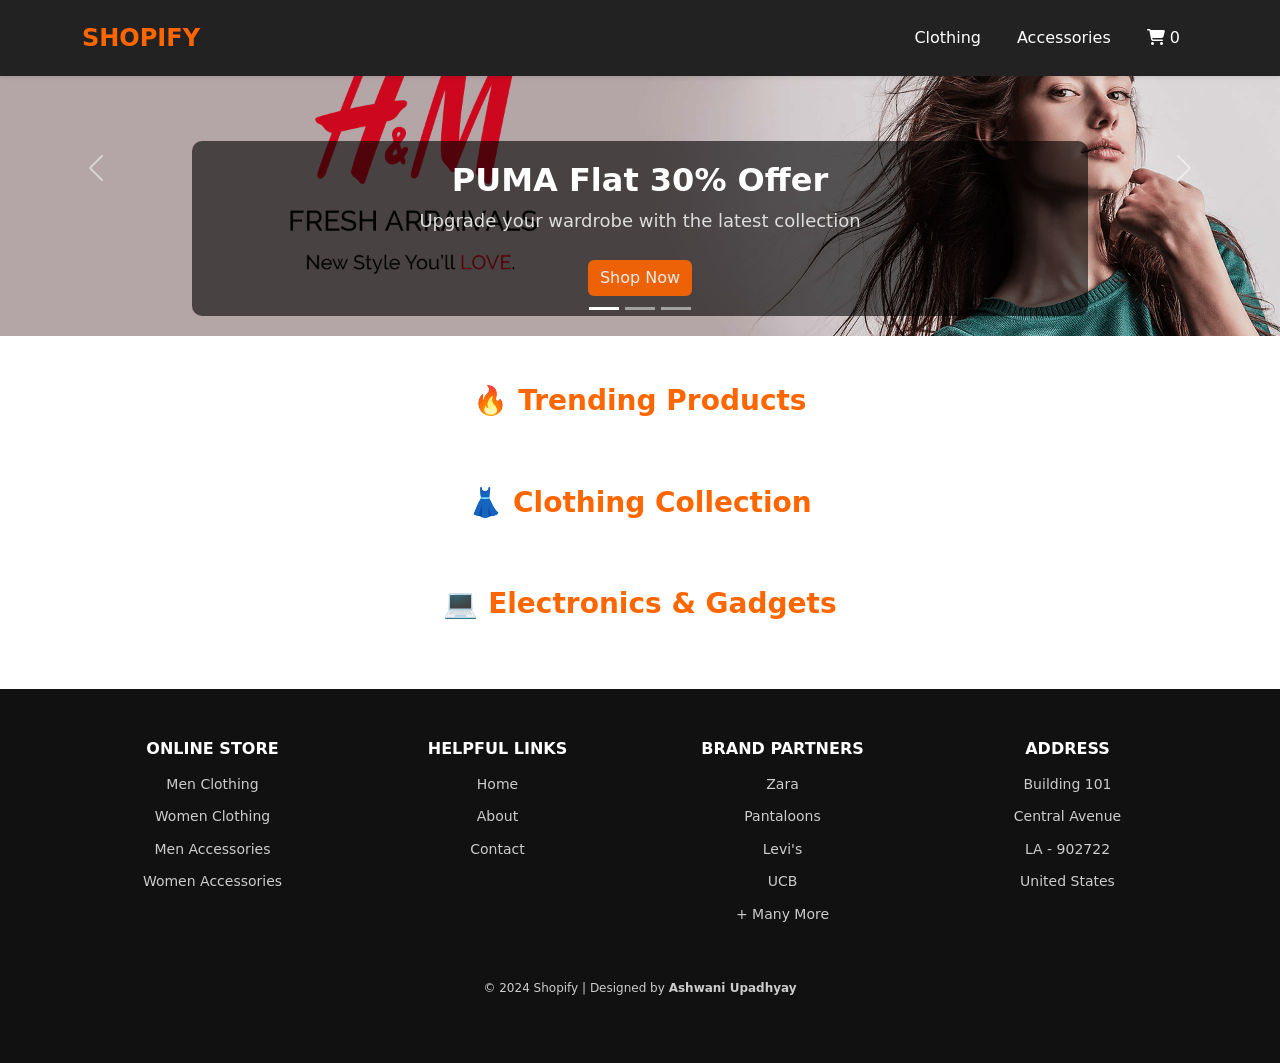
==== Ecomm-UI/index.html @ df62f26d "first project" ====
<!DOCTYPE html>
<html lang="en">
  <head>
    <meta charset="UTF-8" />
    <meta name="viewport" content="width=device-width, initial-scale=1.0" />
    <title>Shoplane | Premium eCommerce</title>

    <!-- Bootstrap CSS -->
    <link
      rel="stylesheet"
      href="https://cdn.jsdelivr.net/npm/bootstrap@5.3.0/dist/css/bootstrap.min.css"
    />

    <!-- Custom CSS -->
    <link rel="stylesheet" href="css/styles.css" />

    <!-- FontAwesome Icons -->
    <link
      rel="stylesheet"
      href="https://cdnjs.cloudflare.com/ajax/libs/font-awesome/6.4.2/css/all.min.css"
    />
  </head>

  <body>
    <!-- NAVBAR -->
    <nav class="navbar navbar-expand-lg navbar-light bg-white shadow-sm">
      <div class="container">
        <a class="navbar-brand fw-bold" href="#">SHOPIFY</a>
        <button
          class="navbar-toggler"
          type="button"
          data-bs-toggle="collapse"
          data-bs-target="#navbarNav"
        >
          <span class="navbar-toggler-icon"></span>
        </button>
        <div class="collapse navbar-collapse" id="navbarNav">
          <ul class="navbar-nav ms-auto">
            <li class="nav-item"><a class="nav-link" href="#">Clothing</a></li>
            <li class="nav-item">
              <a class="nav-link" href="#">Accessories</a>
            </li>
            <!-- Cart Icon in Navbar -->
            <li class="nav-item">
              <a class="nav-link" href="cart.html">
                <i class="fas fa-shopping-cart"></i>
                <span class="cart-badge">0</span>
                <!-- Ensure this span exists -->
              </a>
            </li>
          </ul>
        </div>
      </div>
    </nav>

    <!-- HERO BANNER: CAROUSEL -->
    <div id="heroCarousel" class="carousel slide" data-bs-ride="carousel">
      <div class="carousel-indicators">
        <button
          type="button"
          data-bs-target="#heroCarousel"
          data-bs-slide-to="0"
          class="active"
        ></button>
        <button
          type="button"
          data-bs-target="#heroCarousel"
          data-bs-slide-to="1"
        ></button>
        <button
          type="button"
          data-bs-target="#heroCarousel"
          data-bs-slide-to="2"
        ></button>
      </div>

      <div class="carousel-inner">
        <!-- Banner 1 -->
        <div class="carousel-item active">
          <img src="img/img1.png" class="d-block w-100" alt="Fashion" />
          <div class="carousel-caption">
            <h2>PUMA Flat 30% Offer</h2>
            <p>Upgrade your wardrobe with the latest collection</p>
            <a href="#" class="btn btn-primary">Shop Now</a>
          </div>
        </div>

        <!-- Banner 2 -->
        <div class="carousel-item">
          <img src="img/img2.png" class="d-block w-100" alt="Shoes" />
          <div class="carousel-caption">
            <h2>Exclusive Footwear Collection</h2>
            <p>Get the best deals on top brands</p>
            <a href="#" class="btn btn-primary">Shop Now</a>
          </div>
        </div>

        <!-- Banner 3 -->
        <div class="carousel-item">
          <img src="img/img3.png" class="d-block w-100" alt="Watches" />
          <div class="carousel-caption">
            <h2>Luxury Watches Collection</h2>
            <p>Stylish and premium designs for all occasions</p>
            <a href="#" class="btn btn-primary">Shop Now</a>
          </div>
        </div>
      </div>

      <!-- Carousel Navigation -->
      <button
        class="carousel-control-prev"
        type="button"
        data-bs-target="#heroCarousel"
        data-bs-slide="prev"
      >
        <span class="carousel-control-prev-icon"></span>
      </button>
      <button
        class="carousel-control-next"
        type="button"
        data-bs-target="#heroCarousel"
        data-bs-slide="next"
      >
        <span class="carousel-control-next-icon"></span>
      </button>
    </div>

    <!-- PRODUCT GRID -->
    <!-- PRODUCT CATEGORIES -->
    <div class="container mt-5">
      <!-- Trending Products -->
      <h2 class="section-title">🔥 Trending Products</h2>
      <div id="trending-products" class="row"></div>

      <!-- Clothing -->
      <h2 class="section-title mt-5">👗 Clothing Collection</h2>
      <div id="clothing-products" class="row"></div>

      <!-- Electronics -->
      <h2 class="section-title mt-5">💻 Electronics & Gadgets</h2>
      <div id="electronics-products" class="row"></div>
    </div>

    <!-- FOOTER -->
    <footer class="footer mt-5">
      <div class="container">
        <div class="row">
          <!-- Online Store -->
          <div class="col-md-3">
            <h5>ONLINE STORE</h5>
            <ul class="footer-list">
              <li><a href="#">Men Clothing</a></li>
              <li><a href="#">Women Clothing</a></li>
              <li><a href="#">Men Accessories</a></li>
              <li><a href="#">Women Accessories</a></li>
            </ul>
          </div>

          <!-- Helpful Links -->
          <div class="col-md-3">
            <h5>HELPFUL LINKS</h5>
            <ul class="footer-list">
              <li><a href="#">Home</a></li>
              <li><a href="#">About</a></li>
              <li><a href="#">Contact</a></li>
            </ul>
          </div>

          <!-- Brand Partners -->
          <div class="col-md-3">
            <h5>BRAND PARTNERS</h5>
            <ul class="footer-list">
              <li>Zara</li>
              <li>Pantaloons</li>
              <li>Levi's</li>
              <li>UCB</li>
              <li>+ Many More</li>
            </ul>
          </div>

          <!-- Address -->
          <div class="col-md-3">
            <h5>ADDRESS</h5>
            <ul class="footer-list">
              <li>Building 101</li>
              <li>Central Avenue</li>
              <li>LA - 902722</li>
              <li>United States</li>
            </ul>
          </div>
        </div>
      </div>
      <!-- Copyright Section -->
      <div class="row mt-4">
        <div class="col-12 text-center">
          <p class="copyright">
            © 2024 Shopify | Designed by <strong>Ashwani Upadhyay</strong>
          </p>
        </div>
      </div>
    </footer>

    <!-- Product Card Example -->

    <!-- JavaScript & Bootstrap -->
    <script src="js/api.js"></script>
    <script src="js/cart.js"></script>
    <script src="https://cdn.jsdelivr.net/npm/bootstrap@5.3.0/dist/js/bootstrap.bundle.min.js"></script>

    <script>
      loadProducts();
    </script>
  </body>
</html>
---- Ecomm-UI/css/styles.css ----
/* =======================
   Global Theme Colors
   ======================= */
   :root {
    --primary-color: #ff6600; /* Vibrant Orange */
    --secondary-color: #111; /* Dark Gray Background */
    --text-color: #ddd; /* Light Text */
    --footer-text: #ccc; /* Footer Text (Improved) */
    --hover-color: #ff8533; /* Lighter Orange */
    --white: #fff; /* White Text */
    --navbar-bg: #222; /* Slightly lighter for navbar */
  }
  
  /* =======================
       Navbar Styling (Fixed)
       ======================= */
  .navbar {
    background: var(--navbar-bg) !important; /* Ensures visibility */
    padding: 15px 20px;
    box-shadow: 0px 4px 10px rgba(0, 0, 0, 0.4); /* Adds slight elevation */
    z-index: 1000; /* Ensures navbar stays on top */
    position: fixed;
    width: 100%;
    top: 0;
    left: 0;
  }
  
  .navbar-brand {
    font-size: 24px;
    font-weight: bold;
    color: var(--primary-color) !important;
  }
  
  .nav-link {
    font-size: 16px;
    font-weight: 500;
    color: var(--white) !important;
    margin: 0 10px;
    transition: color 0.3s ease-in-out;
  }
  
  .nav-link:hover {
    color: var(--hover-color) !important;
  }
  
  /* Fix navbar toggler icon visibility */
  .navbar-toggler {
    border: none;
  }
  
  .navbar-toggler-icon {
    filter: invert(1); /* Makes toggler icon visible */
  }
  
  /* =======================
       Hero Section (Carousel)
       ======================= */
  #heroCarousel .carousel-caption {
    background: rgba(0, 0, 0, 0.6);
    padding: 20px;
    border-radius: 10px;
  }
  
  .carousel-caption h2 {
    font-size: 32px;
    font-weight: bold;
    color: var(--white);
  }
  
  .carousel-caption p {
    font-size: 18px;
    color: var(--text-color);
  }
  
  .carousel-caption .btn {
    margin-top: 10px;
    background: var(--primary-color);
    border: none;
    color: var(--white);
    transition: all 0.3s ease-in-out;
  }
  
  .carousel-caption .btn:hover {
    background: var(--hover-color);
  }
  
  /* Ensure all carousel images are the same height without cropping */
  /* Ensure all carousel images have the same height and cover the container */
  
  /* Make the carousel container flexible to adjust to image height */
  
  /* =======================
       Product Section
       ======================= */
  .section-title {
    text-align: center;
    font-size: 28px;
    font-weight: 600;
    margin-bottom: 20px;
    color: var(--primary-color);
  }
  
  /* Product Cards */
  .card {
    transition: all 0.3s ease-in-out;
    border: none;
    border-radius: 10px;
    background: var(--secondary-color);
    color: var(--text-color);
    box-shadow: 0px 4px 8px rgba(255, 102, 0, 0.2); /* Adds slight orange glow */
    overflow: hidden;
    position: relative;
  }
  
  .card:hover {
    transform: scale(1.05);
    box-shadow: 0px 10px 15px rgba(255, 102, 0, 0.3);
  }
  
  /* Product Image */
  .card-img-top {
    transition: transform 0.3s ease-in-out;
    width: 100%;
    height: 200px;
    object-fit: cover;
  }
  
  .card:hover .card-img-top {
    transform: scale(1.1);
  }
  
  /* Add to Cart Button */
  .btn-primary {
    background: var(--primary-color);
    border: none;
    opacity: 0.9;
    transition: all 0.3s ease-in-out;
  }
  
  .card:hover .btn-primary {
    opacity: 1;
    transform: translateY(-3px);
  }
  
  .btn-primary:hover {
    background: var(--hover-color);
  }
  
  /* =======================
       Footer Styling (Enhanced)
       ======================= */
  .footer {
    background: var(--secondary-color);
    color: var(--footer-text);
    padding: 50px 0;
    font-size: 14px;
    text-align: center; /* Ensures alignment */
  }
  
  .footer h5 {
    font-size: 16px;
    font-weight: bold;
    margin-bottom: 15px;
    text-transform: uppercase;
    color: var(--white);
  }
  
  .footer-list {
    list-style: none;
    padding: 0;
    margin: 0;
  }
  
  .footer-list li {
    margin-bottom: 10px;
    color: var(--footer-text);
    line-height: 1.6;
  }
  
  .footer-list a {
    color: var(--footer-text);
    text-decoration: none;
    transition: color 0.3s ease-in-out;
  }
  
  .footer-list a:hover {
    color: var(--primary-color);
  }
  
  /* Copyright */
  .footer .copyright {
    text-align: center;
    width: 100%;
    margin-top: 20px;
    font-size: 12px;
    color: var(--footer-text);
  }
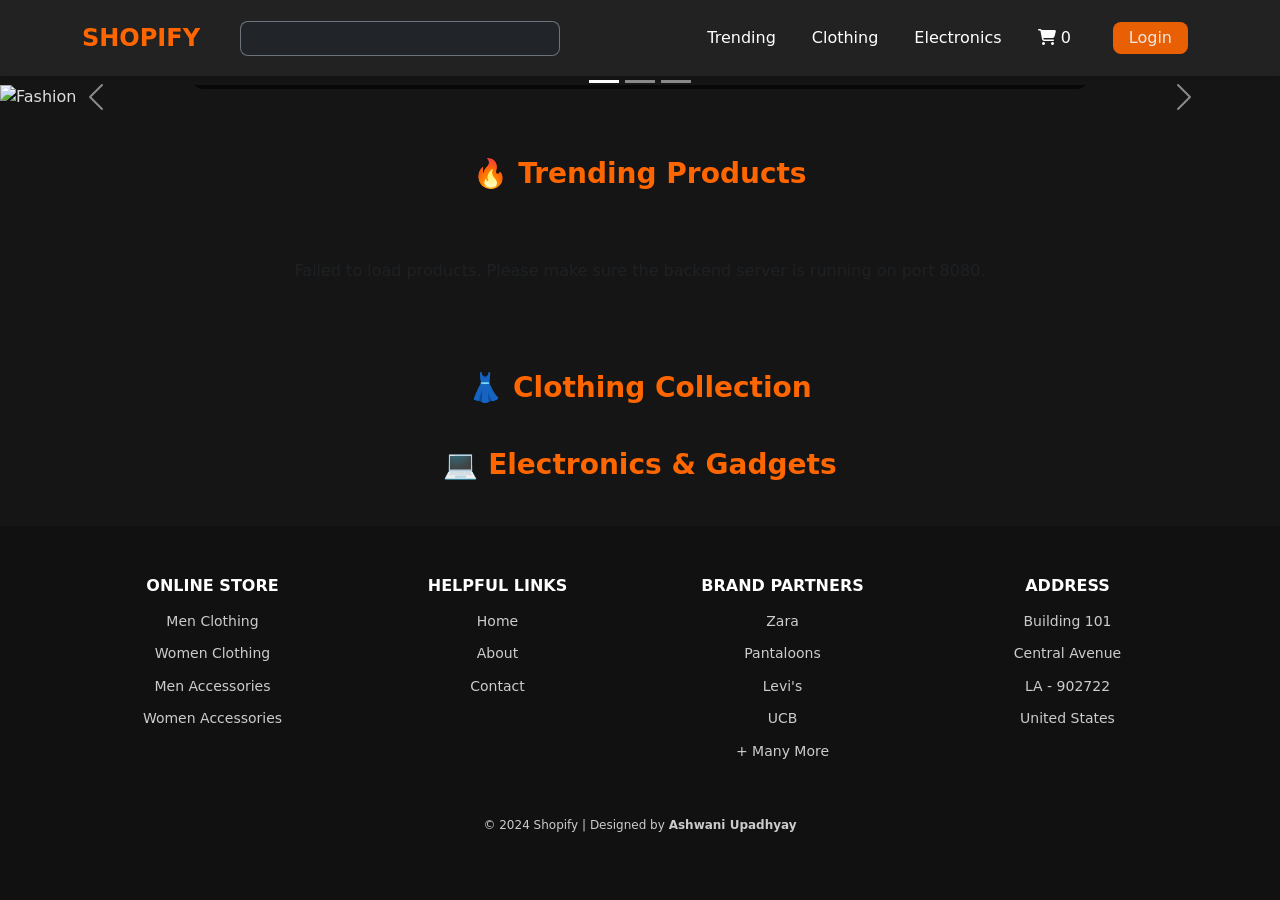
==== commit 4e0d01de: "feat: complete e-commerce platform with search, modals, orders, and bcrypt auth" ====
--- a/Ecomm-UI/index.html
+++ b/Ecomm-UI/index.html
@@ -25,7 +25,7 @@
     <!-- NAVBAR -->
     <nav class="navbar navbar-expand-lg navbar-light bg-white shadow-sm">
       <div class="container">
-        <a class="navbar-brand fw-bold" href="#">SHOPIFY</a>
+        <a class="navbar-brand fw-bold" href="index.html">SHOPIFY</a>
         <button
           class="navbar-toggler"
           type="button"
@@ -35,17 +35,22 @@
           <span class="navbar-toggler-icon"></span>
         </button>
         <div class="collapse navbar-collapse" id="navbarNav">
+          <!-- Real-Time Product Search Bar -->
+          <div class="ms-lg-4 my-2 my-lg-0 flex-grow-1" style="max-width: 320px;">
+            <div class="input-group">
+              <span class="input-group-text bg-dark border-secondary text-muted" style="border-radius: 8px 0 0 8px; border-right: none;"><i class="fas fa-search" style="font-size: 14px;"></i></span>
+              <input type="text" id="search-input" class="form-control bg-dark text-white border-secondary" placeholder="Search product catalogue..." oninput="handleSearch(this.value)" style="border-radius: 0 8px 8px 0; border-left: none; font-size: 14px; box-shadow: none;">
+            </div>
+          </div>
           <ul class="navbar-nav ms-auto">
-            <li class="nav-item"><a class="nav-link" href="#">Clothing</a></li>
-            <li class="nav-item">
-              <a class="nav-link" href="#">Accessories</a>
-            </li>
+            <li class="nav-item"><a class="nav-link" href="#trending-section">Trending</a></li>
+            <li class="nav-item"><a class="nav-link" href="#clothing-section">Clothing</a></li>
+            <li class="nav-item"><a class="nav-link" href="#electronics-section">Electronics</a></li>
             <!-- Cart Icon in Navbar -->
             <li class="nav-item">
               <a class="nav-link" href="cart.html">
                 <i class="fas fa-shopping-cart"></i>
                 <span class="cart-badge">0</span>
-                <!-- Ensure this span exists -->
               </a>
             </li>
           </ul>
@@ -77,31 +82,31 @@
       <div class="carousel-inner">
         <!-- Banner 1 -->
         <div class="carousel-item active">
-          <img src="img/img1.png" class="d-block w-100" alt="Fashion" />
+          <img src="https://images.unsplash.com/photo-1483985988355-763728e1935b?auto=format&fit=crop&w=1600&h=600&q=80" class="d-block w-100" alt="Fashion" />
           <div class="carousel-caption">
             <h2>PUMA Flat 30% Offer</h2>
             <p>Upgrade your wardrobe with the latest collection</p>
-            <a href="#" class="btn btn-primary">Shop Now</a>
+            <a href="#clothing-section" class="btn btn-primary">Shop Now</a>
           </div>
         </div>
 
         <!-- Banner 2 -->
         <div class="carousel-item">
-          <img src="img/img2.png" class="d-block w-100" alt="Shoes" />
+          <img src="https://images.unsplash.com/photo-1549298916-b41d501d3772?auto=format&fit=crop&w=1600&h=600&q=80" class="d-block w-100" alt="Shoes" />
           <div class="carousel-caption">
             <h2>Exclusive Footwear Collection</h2>
             <p>Get the best deals on top brands</p>
-            <a href="#" class="btn btn-primary">Shop Now</a>
+            <a href="#trending-section" class="btn btn-primary">Shop Now</a>
           </div>
         </div>
 
         <!-- Banner 3 -->
         <div class="carousel-item">
-          <img src="img/img3.png" class="d-block w-100" alt="Watches" />
+          <img src="https://images.unsplash.com/photo-1522335789203-aabd1fc54bc9?auto=format&fit=crop&w=1600&h=600&q=80" class="d-block w-100" alt="Watches" />
           <div class="carousel-caption">
             <h2>Luxury Watches Collection</h2>
             <p>Stylish and premium designs for all occasions</p>
-            <a href="#" class="btn btn-primary">Shop Now</a>
+            <a href="#electronics-section" class="btn btn-primary">Shop Now</a>
           </div>
         </div>
       </div>
@@ -129,16 +134,16 @@
     <!-- PRODUCT CATEGORIES -->
     <div class="container mt-5">
       <!-- Trending Products -->
-      <h2 class="section-title">🔥 Trending Products</h2>
-      <div id="trending-products" class="row"></div>
+      <h2 id="trending-section" class="section-title">🔥 Trending Products</h2>
+      <div id="trending-products" class="row g-4"></div>
 
       <!-- Clothing -->
-      <h2 class="section-title mt-5">👗 Clothing Collection</h2>
-      <div id="clothing-products" class="row"></div>
+      <h2 id="clothing-section" class="section-title mt-5">👗 Clothing Collection</h2>
+      <div id="clothing-products" class="row g-4"></div>
 
       <!-- Electronics -->
-      <h2 class="section-title mt-5">💻 Electronics & Gadgets</h2>
-      <div id="electronics-products" class="row"></div>
+      <h2 id="electronics-section" class="section-title mt-5">💻 Electronics & Gadgets</h2>
+      <div id="electronics-products" class="row g-4"></div>
     </div>
 
     <!-- FOOTER -->
--- a/Ecomm-UI/css/styles.css
+++ b/Ecomm-UI/css/styles.css
@@ -1,15 +1,26 @@
 /* =======================
    Global Theme Colors
    ======================= */
-   :root {
-    --primary-color: #ff6600; /* Vibrant Orange */
-    --secondary-color: #111; /* Dark Gray Background */
-    --text-color: #ddd; /* Light Text */
-    --footer-text: #ccc; /* Footer Text (Improved) */
-    --hover-color: #ff8533; /* Lighter Orange */
-    --white: #fff; /* White Text */
-    --navbar-bg: #222; /* Slightly lighter for navbar */
-  }
+:root {
+  --primary-color: #ff6600; /* Vibrant Orange */
+  --secondary-color: #111; /* Dark Gray Background */
+  --text-color: #ddd; /* Light Text */
+  --footer-text: #ccc; /* Footer Text (Improved) */
+  --hover-color: #ff8533; /* Lighter Orange */
+  --white: #fff; /* White Text */
+  --navbar-bg: #222; /* Slightly lighter for navbar */
+}
+
+html {
+  scroll-behavior: smooth;
+}
+
+body {
+  background-color: #151515 !important;
+  color: var(--text-color) !important;
+  padding-top: 85px !important;
+  font-family: system-ui, -apple-system, "Segoe UI", Roboto, Helvetica, Arial, sans-serif;
+}
   
   /* =======================
        Navbar Styling (Fixed)
@@ -121,12 +132,13 @@
   .card-img-top {
     transition: transform 0.3s ease-in-out;
     width: 100%;
-    height: 200px;
+    height: 250px;
     object-fit: cover;
+    background-color: #1c1c1c;
   }
   
   .card:hover .card-img-top {
-    transform: scale(1.1);
+    transform: scale(1.05);
   }
   
   /* Add to Cart Button */
@@ -194,4 +206,46 @@
     margin-top: 20px;
     font-size: 12px;
     color: var(--footer-text);
+  }
+
+  /* =======================
+     Premium Custom Features
+     ======================= */
+
+  /* Active Option for Size/Color/Storage */
+  .active-option {
+    background-color: var(--primary-color) !important;
+    color: var(--white) !important;
+    border-color: var(--primary-color) !important;
+  }
+
+  /* Toast Notification Override */
+  #toast-container .toast {
+    background: rgba(30, 30, 30, 0.95) !important;
+    backdrop-filter: blur(10px);
+    border: 1px solid rgba(255, 102, 0, 0.15) !important;
+    box-shadow: 0 10px 30px rgba(0, 0, 0, 0.6) !important;
+  }
+  
+  #toast-container .toast.bg-success {
+    border-left: 4px solid #198754 !important;
+  }
+  
+  #toast-container .toast.bg-danger {
+    border-left: 4px solid #dc3545 !important;
+  }
+
+  /* Dropdown styling matching custom dark theme */
+  .dropdown-menu-dark {
+    background-color: #1e1e1e !important;
+    border: 1px solid #333 !important;
+  }
+  
+  .dropdown-item {
+    transition: background-color 0.2s, color 0.2s;
+  }
+  
+  .dropdown-item:hover {
+    background-color: var(--primary-color) !important;
+    color: var(--white) !important;
   }
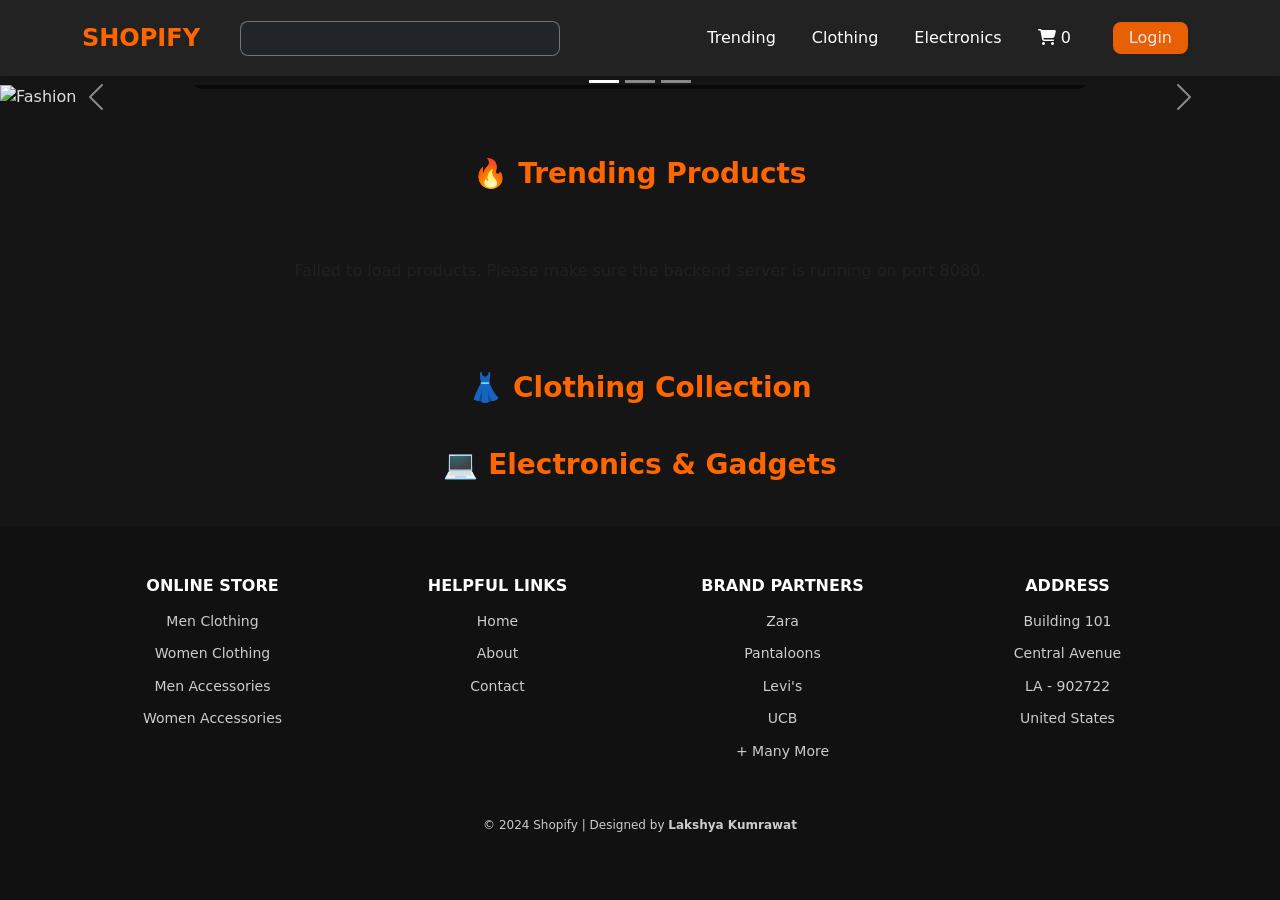
==== commit 9a7b4ae1: "feat: complete e-commerce platform with search, modals, orders, and bcrypt auth" ====
--- a/Ecomm-UI/index.html
+++ b/Ecomm-UI/index.html
@@ -199,7 +199,7 @@
       <div class="row mt-4">
         <div class="col-12 text-center">
           <p class="copyright">
-            © 2024 Shopify | Designed by <strong>Ashwani Upadhyay</strong>
+            © 2024 Shopify | Designed by <strong>Lakshya Kumrawat</strong>
           </p>
         </div>
       </div>
